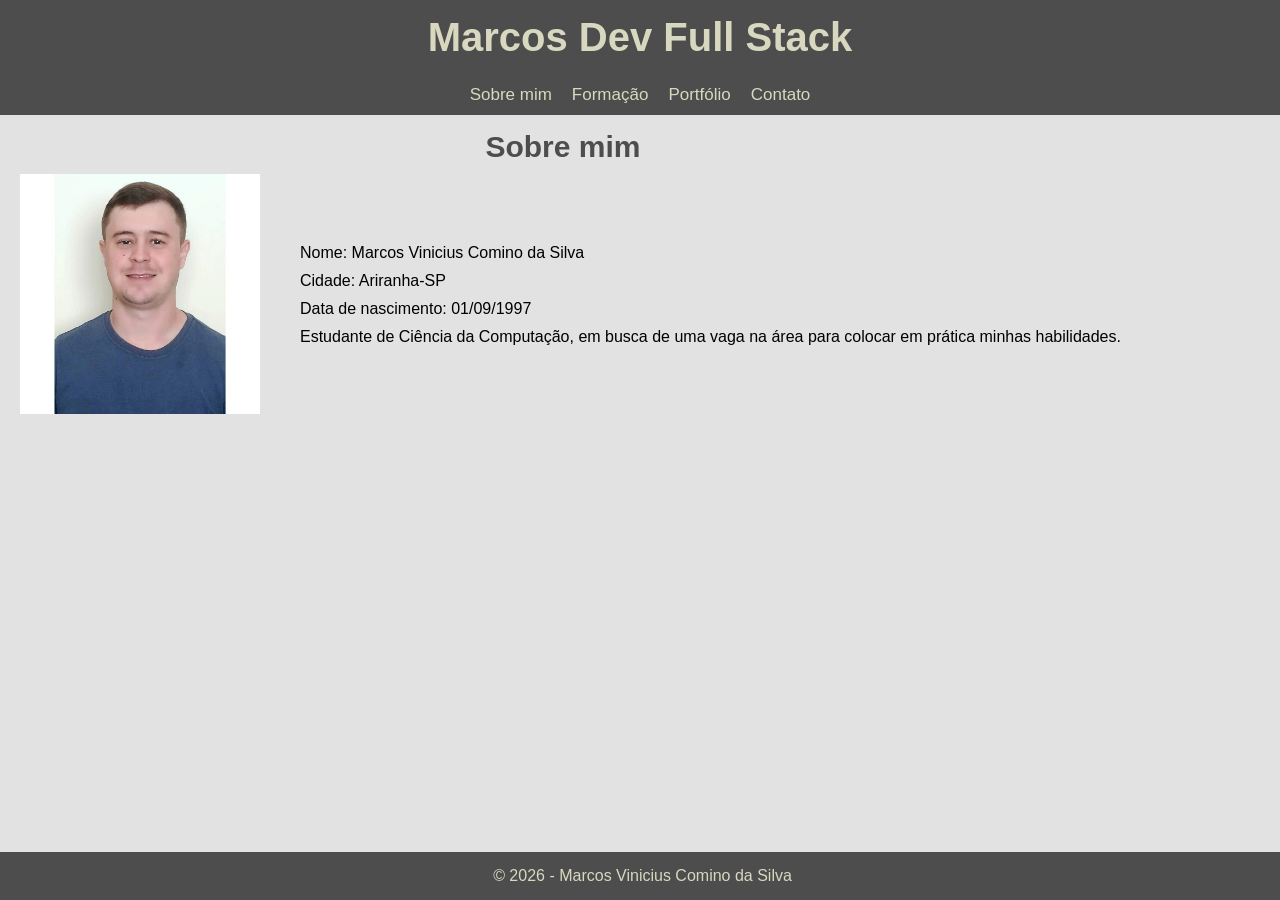
==== index.html @ 2b103e42 "trabalho desenvolvimento web" ====
<!DOCTYPE html>
<html lang="pt-br">
<head>
    <meta charset="UTF-8">
    <meta name="viewport" content="width=device-width, initial-scale=1.0">
    <title>Sobre</title>

    <!--importa o arquivo css-->
    <link rel="stylesheet" href="css/style.css">
</head>
<body>
    
    <header>
        <h1>Marcos Dev Full Stack</h1>
    </header>

    <!--menu-->
    <nav>
        <a href="index.html">Sobre mim</a>
        <a href="formacao.html">Formação</a>
        <a href="portfolio.html">Portfólio</a>
        <a href="contato.html">Contato</a>
    </nav>

    <main>

        <section>
            <h2>Sobre mim</h2>
            <img src="imagens/IMG-20250427-WA0015.jpg">
            <div id="conteudo-sobre">
                <p class="primeira-linha">Nome: Marcos Vinicius Comino da Silva</p>
                <p class="paragrafo-sobre">Cidade: Ariranha-SP</p>
                <p class="paragrafo-sobre">Data de nascimento: 01/09/1997</p>
                <p class="paragrafo-sobre">Estudante de Ciência da Computação, em busca de uma vaga na área para colocar em prática minhas habilidades.</p>
            </div>
        </section>

    </main>

    <footer>
        <p>© 2026 - Marcos Vinicius Comino da Silva</p>
    </footer>

</body>
</html>
---- css/style.css ----
/*Limpar Formatações*/
*{
    margin: 0;
    padding: 0;
    box-sizing: border-box;
}

body{
    display: flex;
    flex-direction: column;
    min-height: 100vh; /* Ocupa pelo menos a altura da tela */
    margin: 0;
    background-color: #e2e2e2;
    font-family: Arial, Helvetica, sans-serif;
}

h2{
    text-align: center;
    padding: 10px;
    padding-top: 15px;
    font-size: 30px;
    color: #4d4d4d;
}

h3{
    padding: 5px;
    padding-left: 10px;
}

h4{
    padding: 5px;
    padding-left: 10px;
}

p{
    padding: 5px;
    padding-left: 10px;
}

.h2-editado{
    text-align: center;
    padding: 10px;
    padding-top: 15px;
    font-size: 30px;
    color: #4d4d4d;
}

/*distanciar a primeira linha do cabeçalho*/
.primeira-linha{
    padding-top: 70px;
    padding-bottom: 5px;
    padding-left: 40px;
}

.paragrafo-sobre{
    text-align: justify;
    padding: 5px;
    padding-left: 40px;
}

/*paragrafo da pagina portfolio*/
.p-git{
    font-weight: bold;
    font-size: 18px;
}

main{
    display: flex;
    flex-wrap: wrap;
    flex: 1;
}

img{
    height: 280px;
    flex: 1;
    float: left;
    padding-left: 20px;
    padding-bottom: 40px;
}

#link-git{
    display: inline-flex;
    align-items: center;
    gap: 5px;
}

#conteudo-sobre{
    flex: 2;
    float: right;
}

.conteudo-formacao{
    flex: 2;
    padding: 10px;
}

/*distanciar o conteudo do cabeçalho*/
#div-link-portfolio{
    display: flex;
    align-items: center;
    gap: 10px;
    flex-wrap: wrap;
}

#mensagem{
    height: 100px;
    width: 100%;
    margin-left: 10px;
}

input{
    width: 100%;
    max-width: 100%;
    margin-left: 10px;
}

label{
    padding: 15px;
}

#botao-enviar{
    position: static;
    margin-top: 10px;
    margin-left: 10px;
    padding: 10px;
}

header{
    text-align: center;
    padding: 15px;
    background-color: #4d4d4d;
    color: #d8d8c0;
    font-size: 20px;
}

/*menu*/
nav{
    padding: 10px;
    display: flex;
    justify-content: center;
    gap: 20px;
    background-color: #4d4d4d;
}

nav a{
    text-decoration: none;
    color: #d8d8c0;
    font-size: 17px;
}

a{
    text-decoration: none;
    color: #4d4d4d;
}

footer{
    clear: both;
    display: flex;
    background-color: #4d4d4d;
    justify-content: center;
    padding: 10px;
    color: #d8d8c0;
}

/* Responsividade para Mobile*/
@media (max-width: 768px) {
    main {
        flex-direction: column;
    }
}
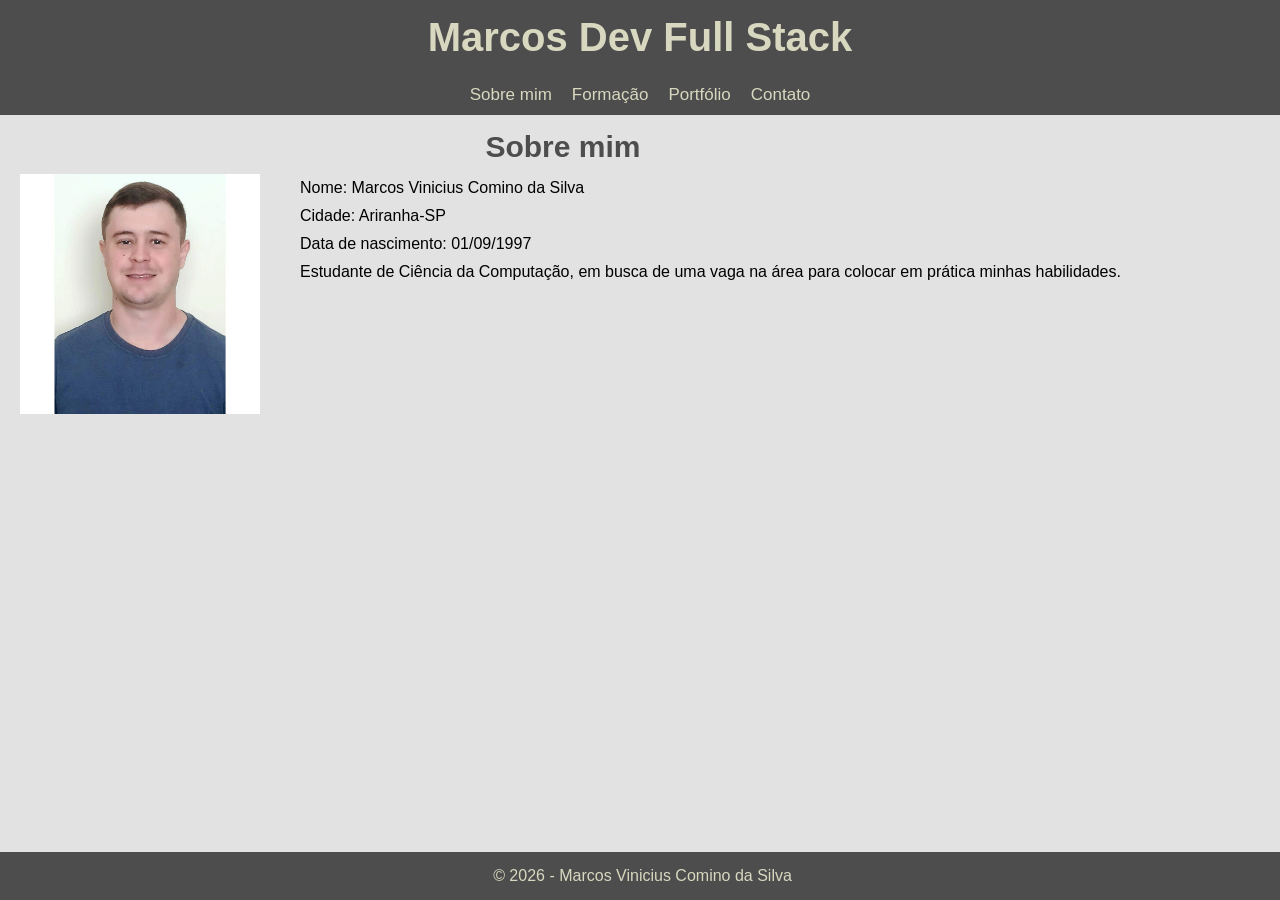
==== commit 47ccd573: "responsividade" ====
--- a/index.html
+++ b/index.html
@@ -28,7 +28,7 @@
             <h2>Sobre mim</h2>
             <img src="imagens/IMG-20250427-WA0015.jpg">
             <div id="conteudo-sobre">
-                <p class="primeira-linha">Nome: Marcos Vinicius Comino da Silva</p>
+                <p class="paragrafo-sobre">Nome: Marcos Vinicius Comino da Silva</p>
                 <p class="paragrafo-sobre">Cidade: Ariranha-SP</p>
                 <p class="paragrafo-sobre">Data de nascimento: 01/09/1997</p>
                 <p class="paragrafo-sobre">Estudante de Ciência da Computação, em busca de uma vaga na área para colocar em prática minhas habilidades.</p>
--- a/css/style.css
+++ b/css/style.css
@@ -43,13 +43,6 @@
     padding-top: 15px;
     font-size: 30px;
     color: #4d4d4d;
-}
-
-/*distanciar a primeira linha do cabeçalho*/
-.primeira-linha{
-    padding-top: 70px;
-    padding-bottom: 5px;
-    padding-left: 40px;
 }
 
 .paragrafo-sobre{
